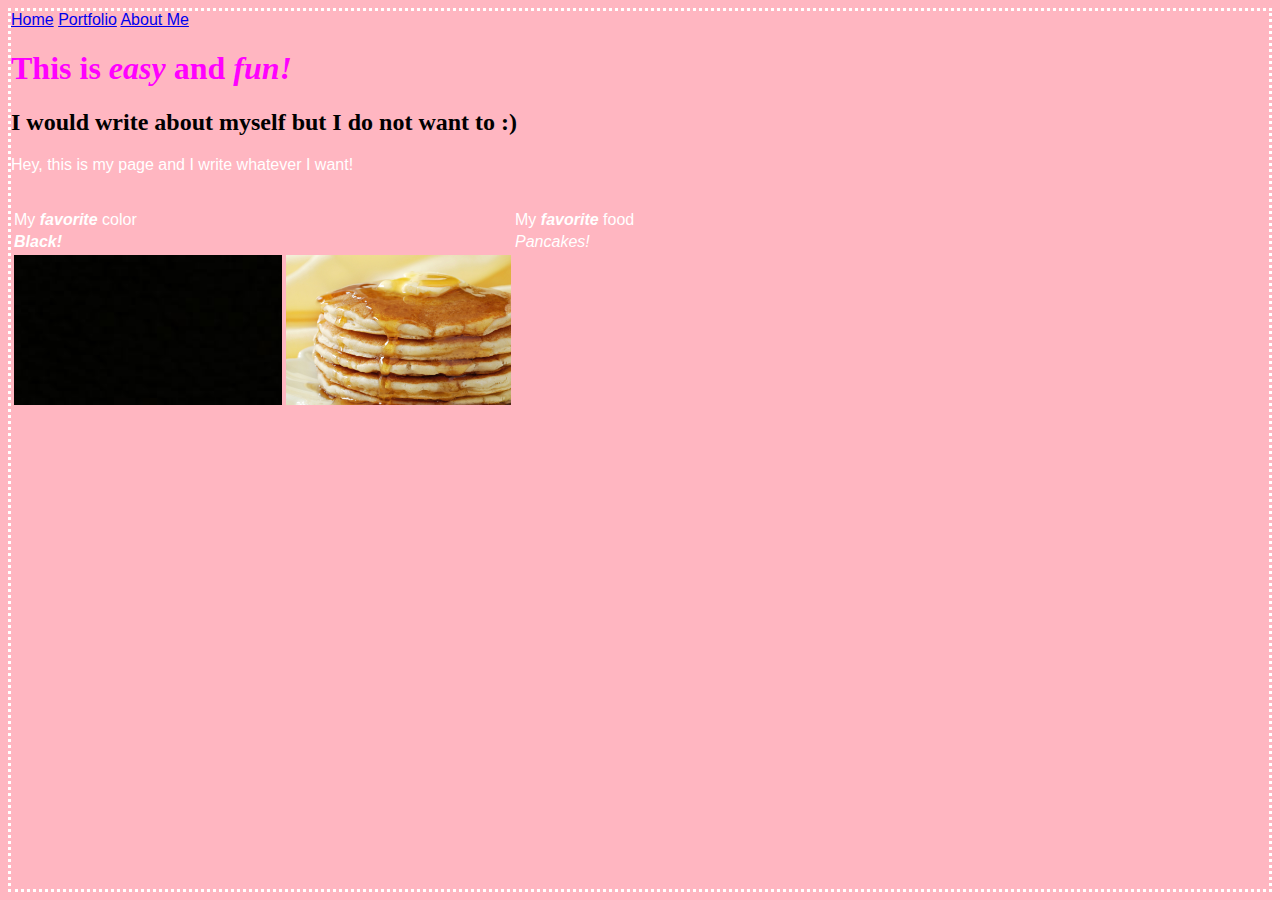
==== my_website/aboutme.html @ c855c9d4 "Initial commit" ====
<!doctype.html>
<html lang="en">
    <head>
        <meta charset="utf-8">
        <title>About Me!</title>
        <link rel="stylesheet" type="text/css" href="index.css">
    </head>
    <body class="main">
        <a href="index.html">Home</a>
        <a href="portfolio.html">Portfolio</a>
        <a href="aboutme.html">About Me</a>
        <h1 style= font-family:"Indie+Flower">
            This is <i>easy</i> and <i>fun!</i>
        </h1>
        <h2 style= font-family:"Abhaya+Libre">
            I would write about myself but I do not want to :)</h2>
        <p> Hey, this is my page and I write whatever I want!</p>
        <br> 
        <table>
            <tr>
                <td>My <b><i>favorite</i></b> color</td>
                <td>My <b><i>favorite</i></b> food</td>
            </tr>
            <tr>
                <td><b><i>Black!</i></b></td>
                <td><i>Pancakes!</i></td>
            </tr>
            <tr>
                <td>
                    <img src="images/blck.jpg" height="150">
                    <img src="images/pancakes1.jpg" height="150">
                </td>
            </tr>
        </table>
    </body>
</html>
---- my_website/index.css ----
@import url(//fonts.googleapis.com/css?family=Abhaya+Libre);
@import url(//fonts.googleapis.com/css?family=Cormorant+Garamond);
@import url(//fonts.googleapis.com/css?family=Indie+Flower);

.main{
            background-color: lightpink;
            color: white;
            border-style: dotted; 
            font-family: 'Indie+Flower', sans-serif;
}

h1{
    font-family: 'Abhaya+Libre', sans-serif;
    color: magenta;
}
h2{ 
    font-family: 'Cormorant+Garamond', sans-serif;
    color:black;
}
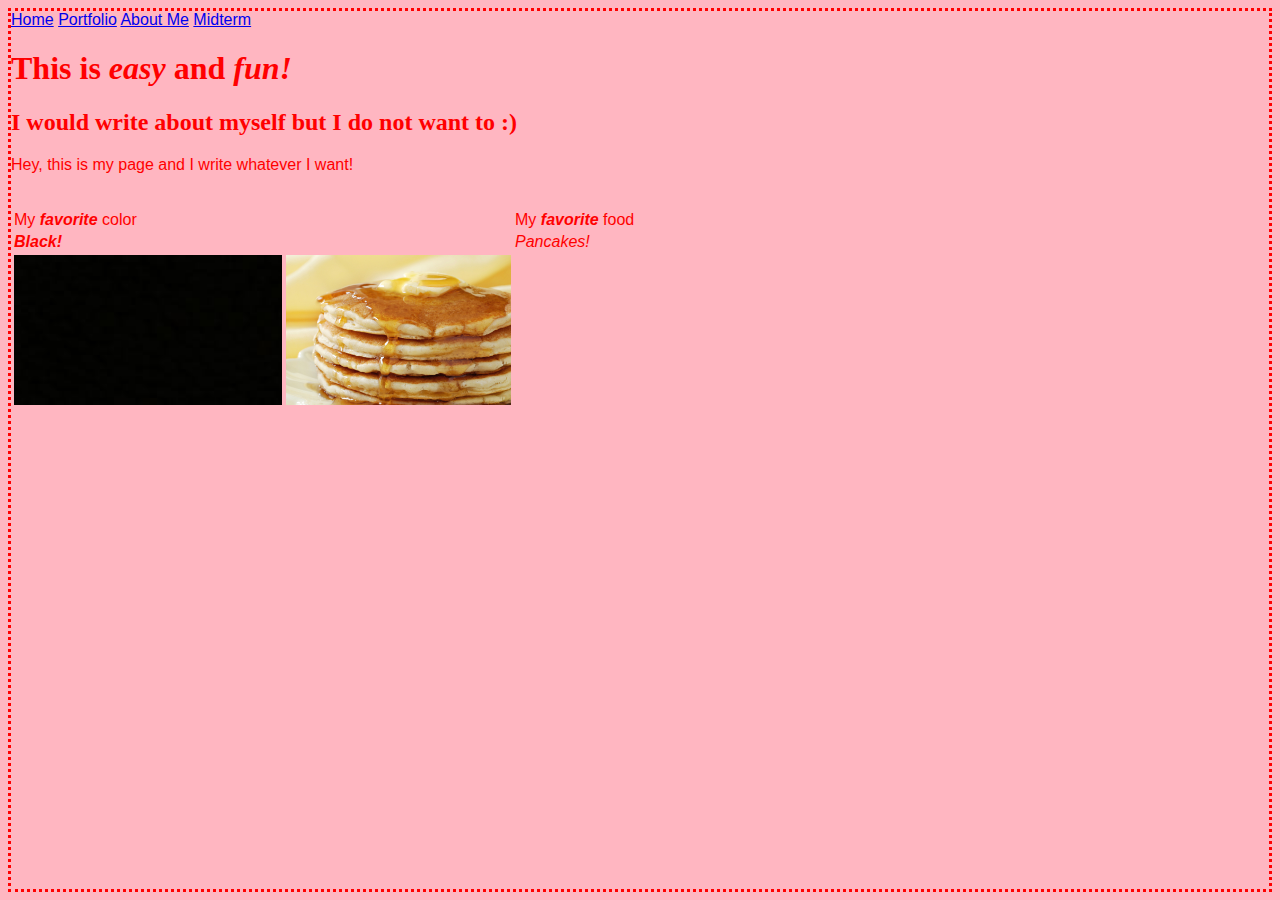
==== commit c7d60479: "Changed the heading" ====
--- a/my_website/aboutme.html
+++ b/my_website/aboutme.html
@@ -9,6 +9,7 @@
         <a href="index.html">Home</a>
         <a href="portfolio.html">Portfolio</a>
         <a href="aboutme.html">About Me</a>
+        <a href="midterm.html">Midterm</a>
         <h1 style= font-family:"Indie+Flower">
             This is <i>easy</i> and <i>fun!</i>
         </h1>
--- a/my_website/index.css
+++ b/my_website/index.css
@@ -3,17 +3,17 @@
 @import url(//fonts.googleapis.com/css?family=Indie+Flower);
 
 .main{
-            background-color: lightpink;
-            color: white;
-            border-style: dotted; 
-            font-family: 'Indie+Flower', sans-serif;
+    background-color: lightpink;
+    color: red;
+    border-style: dotted; 
+    font-family: 'Indie+Flower', sans-serif;
 }
 
-h1{
+.second{
     font-family: 'Abhaya+Libre', sans-serif;
-    color: magenta;
+    color: lightblue;
 }
-h2{ 
+.third{ 
     font-family: 'Cormorant+Garamond', sans-serif;
-    color:black;
+    color: blue;
 }